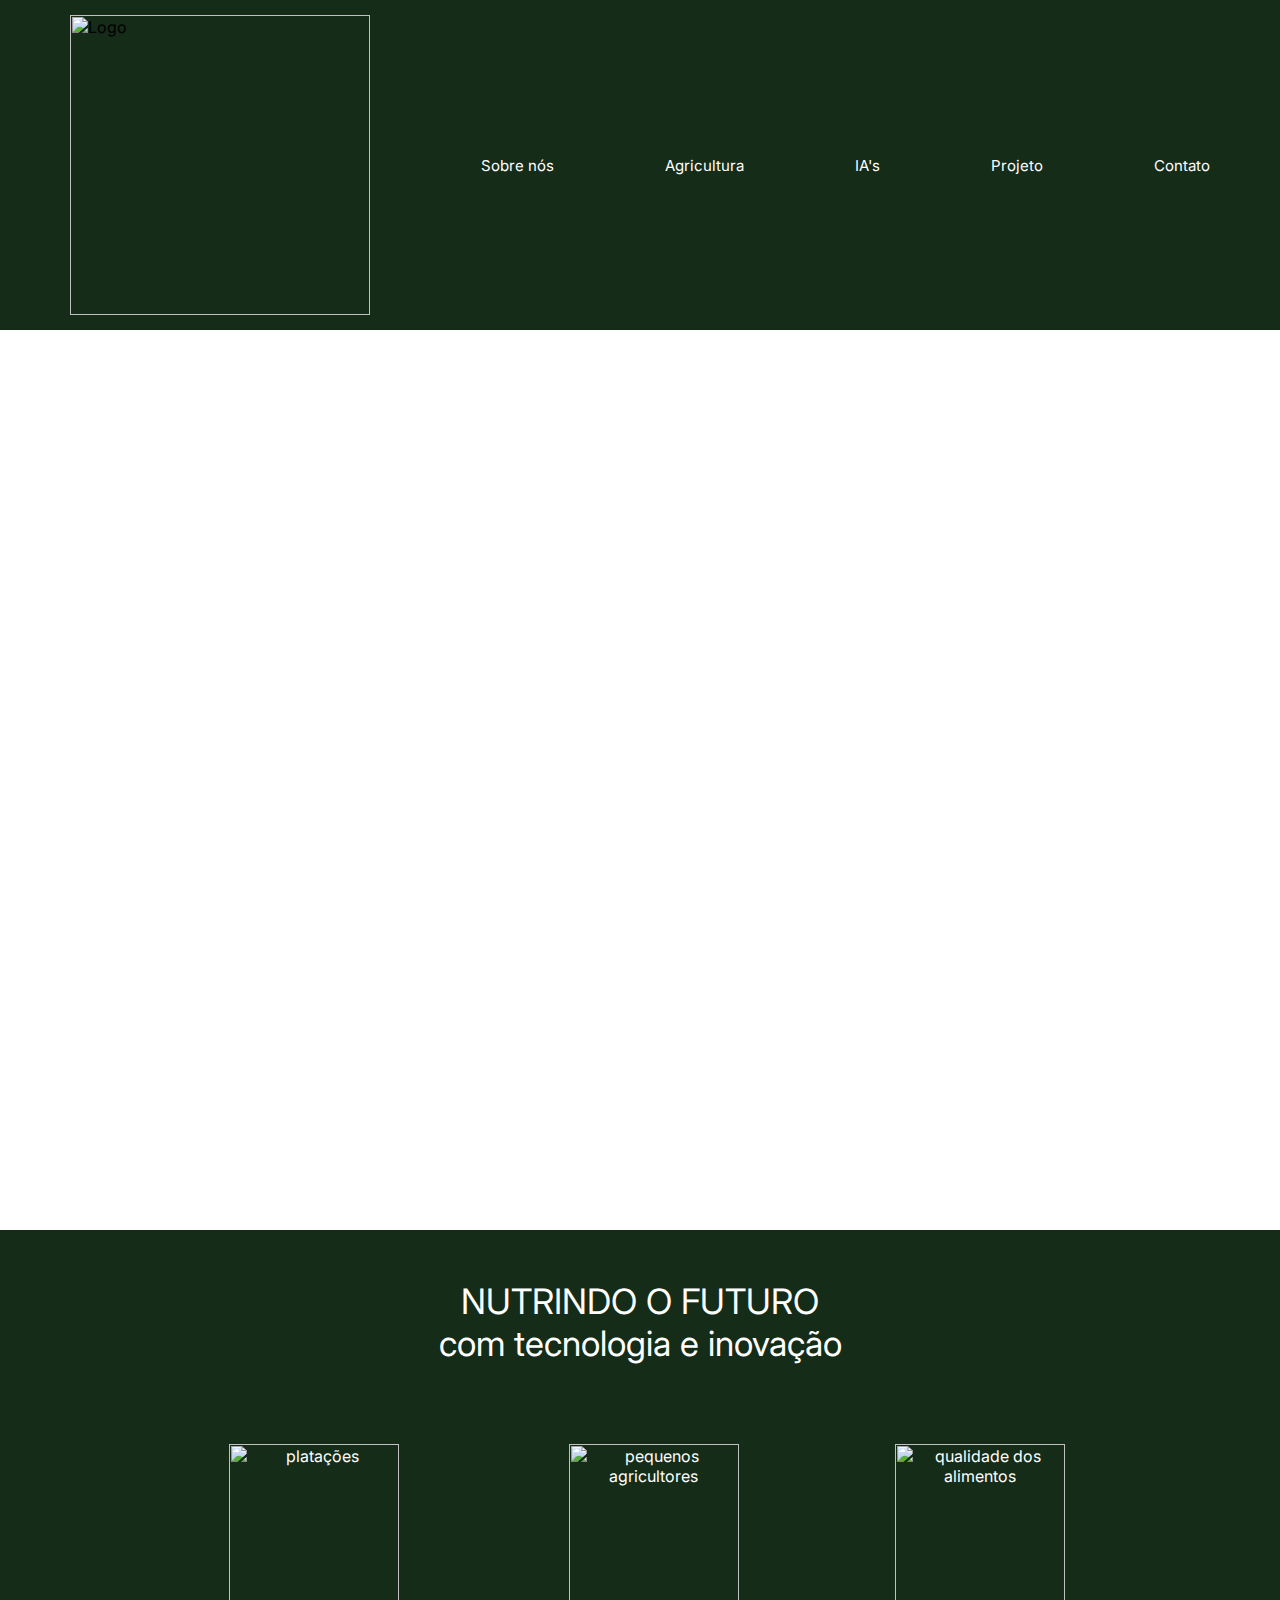
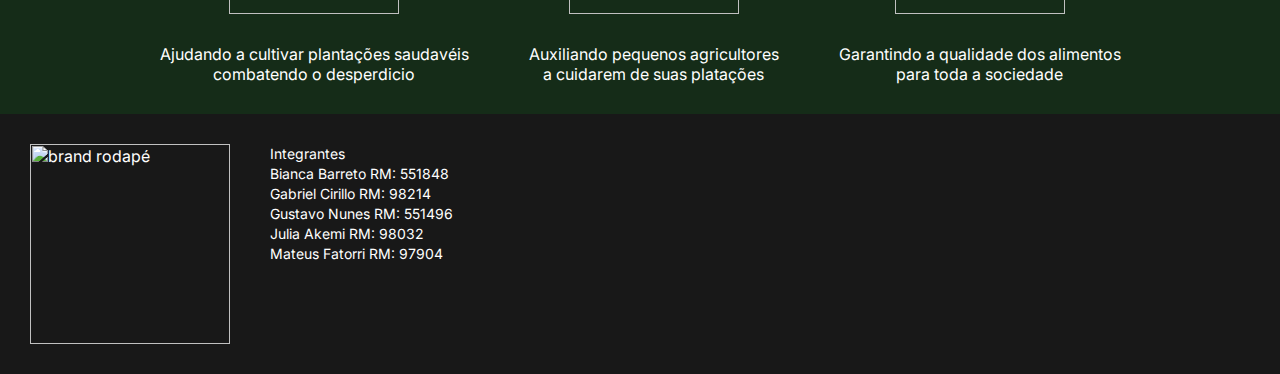
==== GS Web/index.html @ f8f77006 "Add files via upload" ====
<html lang="pt-br">
<head>
    <meta charset="UTF-8">
    <meta http-equiv="X-UA-Compatible" content="IE=edge">
    <meta name="viewport" content="width=device-width, initial-scale=1.0">
    <title>AI Feeding the Future</title>

    <link rel="stylesheet" href="style.css">

    <link rel="preconnect" href="https://fonts.googleapis.com">
    <link rel="preconnect" href="https://fonts.gstatic.com" crossorigin>
    <link href="https://fonts.googleapis.com/css2?family=Inter&display=swap" rel="stylesheet">

</head>
<body>
   

<div class="BoxContainerCabecalho">
    <img src="/images/Brand GS white.png" alt="Logo" class="logo" width="300px">
    <a href="">Sobre nós</a>
    <a href="">Agricultura</a>
    <a href="">IA's</a>
    <a href="">Projeto</a>
    <a href="">Contato</a>
</div>

<div class="BoxContainerIndex">
     <div class="glass-effect">
         <div class="textoBox">
            <p>AI</p>
            <p>Feeding</p>
            <p>the</p>
            <p>Future</p>
         </div>
         <div class="texto2Box">
            <p>Alimentando o futuro com inovação e sustentabilidade.</p>
         </div>
     </div>
</div>


<div class="tituloindex">
    <p>NUTRINDO O FUTURO</p>
    <p>com tecnologia e inovação</p>
</div>

<div class="BoxContainerIndex2">




    <div class="itens">
        <img src="/images/plantas.png" alt="platações" width="170px">
        <p class="texto">Ajudando a cultivar plantações saudavéis</p>
        <p>combatendo o desperdicio</p>
        
    </div>

    <div class="itens">
        <img src="/images/muda.png" alt="pequenos agricultores" width="170px">
        <p class="texto">Auxiliando pequenos agricultores</p>
        <p>a cuidarem de suas platações</p>
    </div>

    <div class="itens">
        <img src="/images/alimentos.png" alt="qualidade dos alimentos" width="170px">
        <p class="texto">Garantindo a qualidade dos alimentos </p>
        <p>para toda a sociedade</p>
    </div>


</div>

<footer>

<img src="/images/RodapeBrand.png" alt="brand rodapé" width="200px" class="brandwhite">

    <div class="integrantes">
        <p>Integrantes</p>
        <p>Bianca Barreto RM: 551848</p>
        <p>Gabriel Cirillo RM: 98214</p>
        <p>Gustavo Nunes RM: 551496</p>
        <p>Julia Akemi RM: 98032</p>
        <p>Mateus Fatorri RM: 97904</p>
    </div>

</footer>


    
</body>
</html>
---- GS Web/style.css ----
*{

    margin: 0;
    padding: 0;
    box-sizing: border-box;
    

}

body{

   width: 100%;
   min-height: 100vh;
   overflow-y: scroll;
   scrollbar-width: thin;
   scrollbar-color: transparent transparent;

   font-family: 'Inter', sans-serif;

}

body::-webkit-scrollbar {
    width: 0px; 
  }

.BoxContainerCabecalho{

    
    display: flex;
    flex-direction: row;
    align-items: center;
    justify-content: space-around;
    background-color: rgb(21, 44, 24);
    padding: 15px;
}

a{
    text-decoration: none;
    color: white;
    font-size: 15px;
}

a:hover{

color: rgb(0, 188, 0);
font-size: 15px;
transition: 0.5s;

}


.BoxContainerIndex{

 margin: 0;
 width: 100%;
 height: 100%;
 background-image: url(/images/IndexBack.png);
 background-size: cover;

}

.glass-effect{

  margin-left: 60%;
  width: 40%;
  height: 100%;
  background-color: rgba(255, 255, 255, 0.1);
  backdrop-filter: blur(5px);
  z-index: 1;

}

.textoBox{

  color: white;
  font-size: 70px;
  padding: 40px;
  padding-top: 55px;

}

.texto2Box{
    
  color: white;
  font-size: 27px;
  padding: 40px;


}

.BoxContainerIndex2{

   display: flex;
   flex-direction: row;
   background-color: rgb(21, 44, 24);
   justify-content: center;
   align-items: center;
   padding-top: 50px;

}

.itens{

    padding: 30px ;
    color: white;
    text-align: center;
    

}

.texto{

padding-top: 30px;

}

.tituloindex{

font-size: 35px;
color: white;
background-color: rgb(21, 44, 24);
text-align: center;
padding-top: 50px;

}

footer{

background-color: rgb(24, 24, 24);
display: flex;
flex-direction: row;
padding: 30px;
color: white;

}

.integrantes{

padding-left: 40px;
font-size: 14px;
line-height: 20px;

}
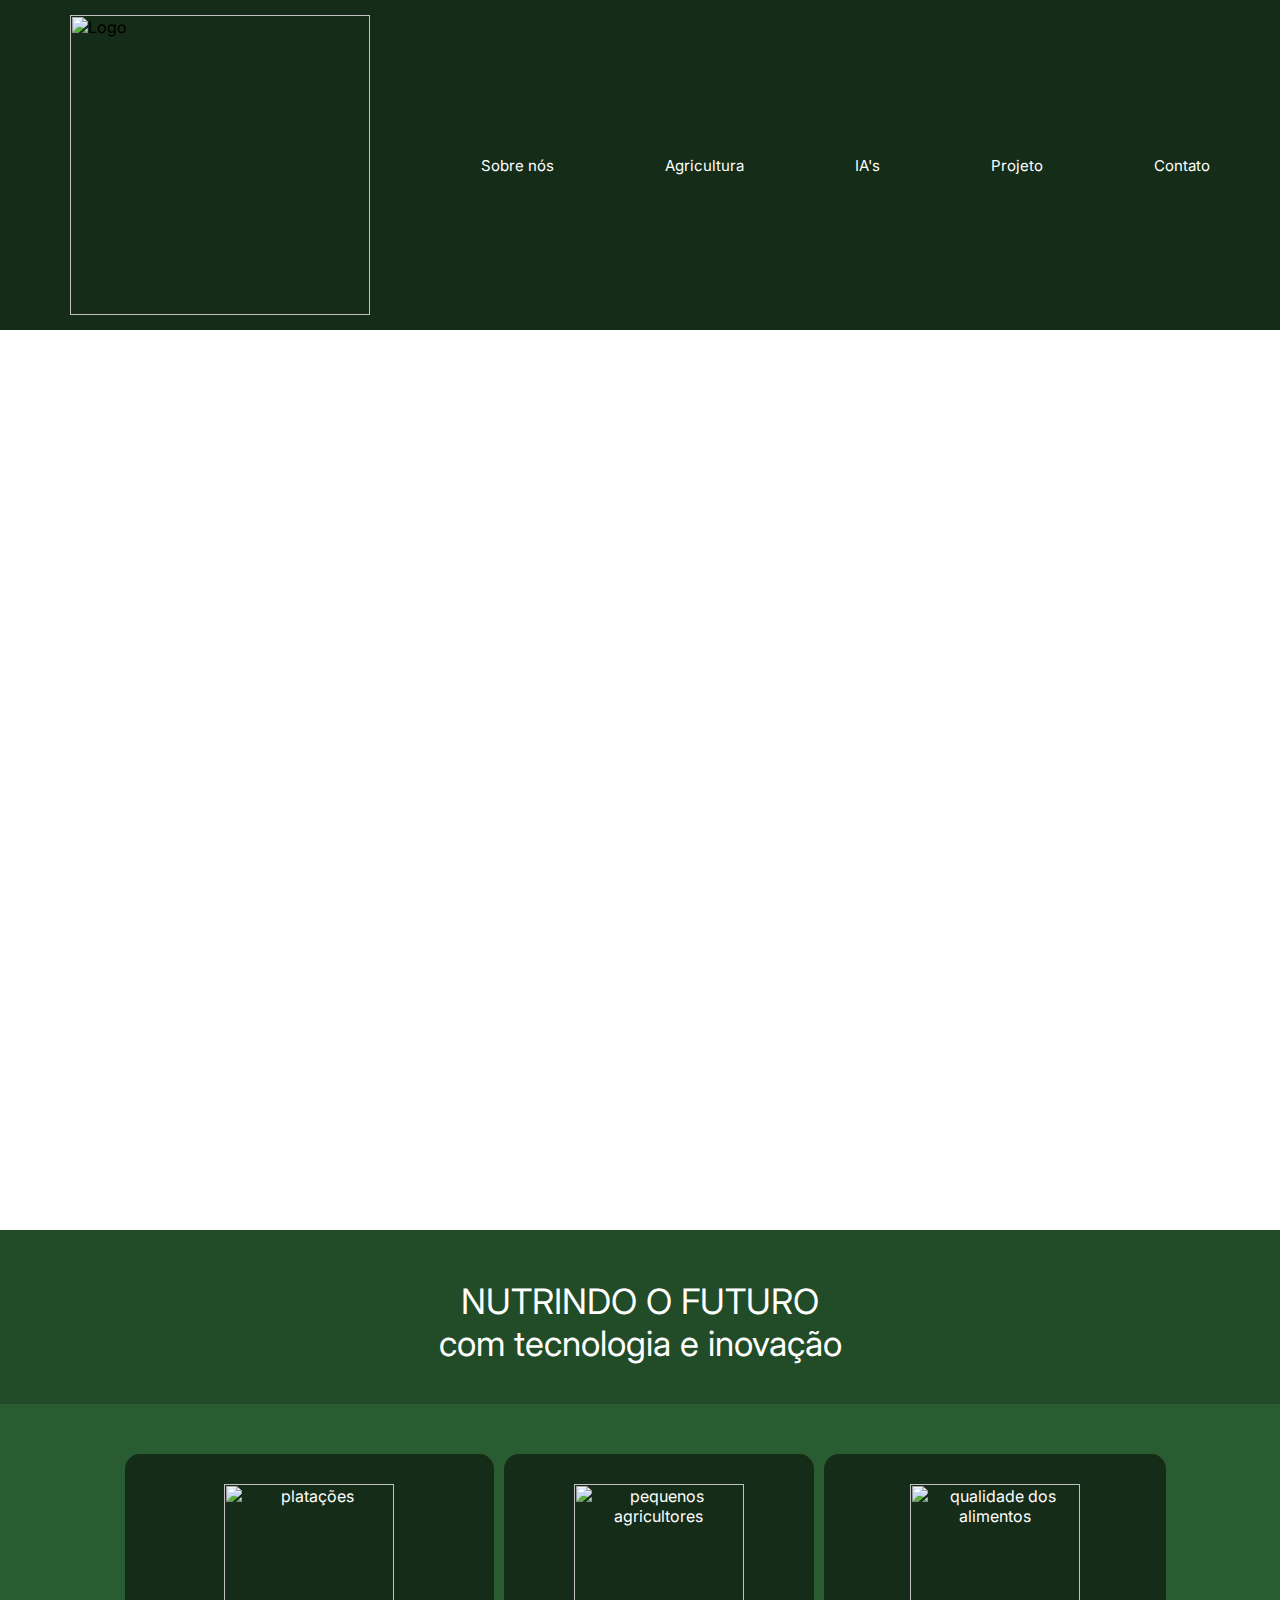
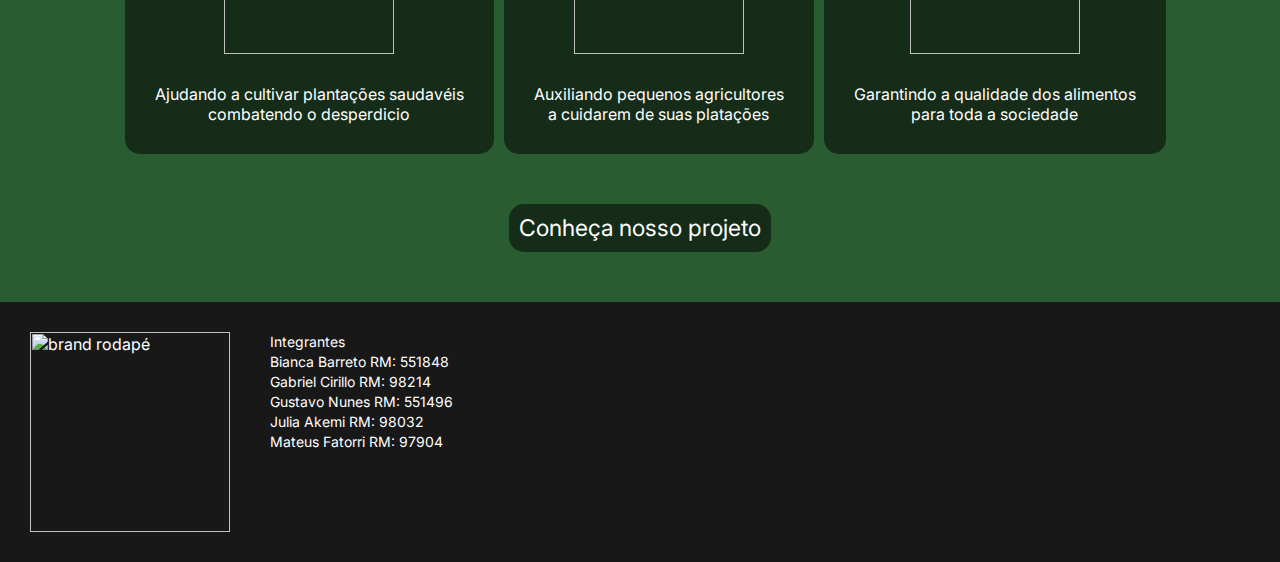
==== commit 9e764072: "Add files via upload" ====
--- a/GS Web/index.html
+++ b/GS Web/index.html
@@ -47,8 +47,6 @@
 <div class="BoxContainerIndex2">
 
 
-
-
     <div class="itens">
         <img src="/images/plantas.png" alt="platações" width="170px">
         <p class="texto">Ajudando a cultivar plantações saudavéis</p>
@@ -71,6 +69,15 @@
 
 </div>
 
+<div class="Boxbotaoprojeto">
+    <a href="" class="botaoprojeto">Conheça nosso projeto</a>
+
+</div>
+
+
+
+
+
 <footer>
 
 <img src="/images/RodapeBrand.png" alt="brand rodapé" width="200px" class="brandwhite">
--- a/GS Web/style.css
+++ b/GS Web/style.css
@@ -92,7 +92,7 @@
 
    display: flex;
    flex-direction: row;
-   background-color: rgb(21, 44, 24);
+   background-color: rgb(41, 92, 48);
    justify-content: center;
    align-items: center;
    padding-top: 50px;
@@ -104,6 +104,9 @@
     padding: 30px ;
     color: white;
     text-align: center;
+    background-color: rgb(21, 44, 24);
+    margin-left: 10px;
+    border-radius: 15px;
     
 
 }
@@ -118,11 +121,45 @@
 
 font-size: 35px;
 color: white;
-background-color: rgb(21, 44, 24);
+background-color: rgb(34, 76, 39);
 text-align: center;
 padding-top: 50px;
+padding-bottom: 40px;
 
 }
+
+
+.Boxbotaoprojeto{
+
+    background-color: rgb(41, 92, 48);
+    padding: 60px;
+    text-align: center;
+    
+
+}
+
+.botaoprojeto{
+
+    font-size: 23px;
+    transition: 0.4s;
+    background-color: rgb(21, 44, 24);
+    padding: 10px;
+    border-radius: 15px;
+
+
+
+}
+
+.botaoprojeto:hover{
+
+    font-size: 23px;
+    background-color: rgba(255, 255, 255, 0.338);
+    color: white;
+    padding: 10px;
+    border-radius: 15px;
+
+}
+
 
 footer{
 
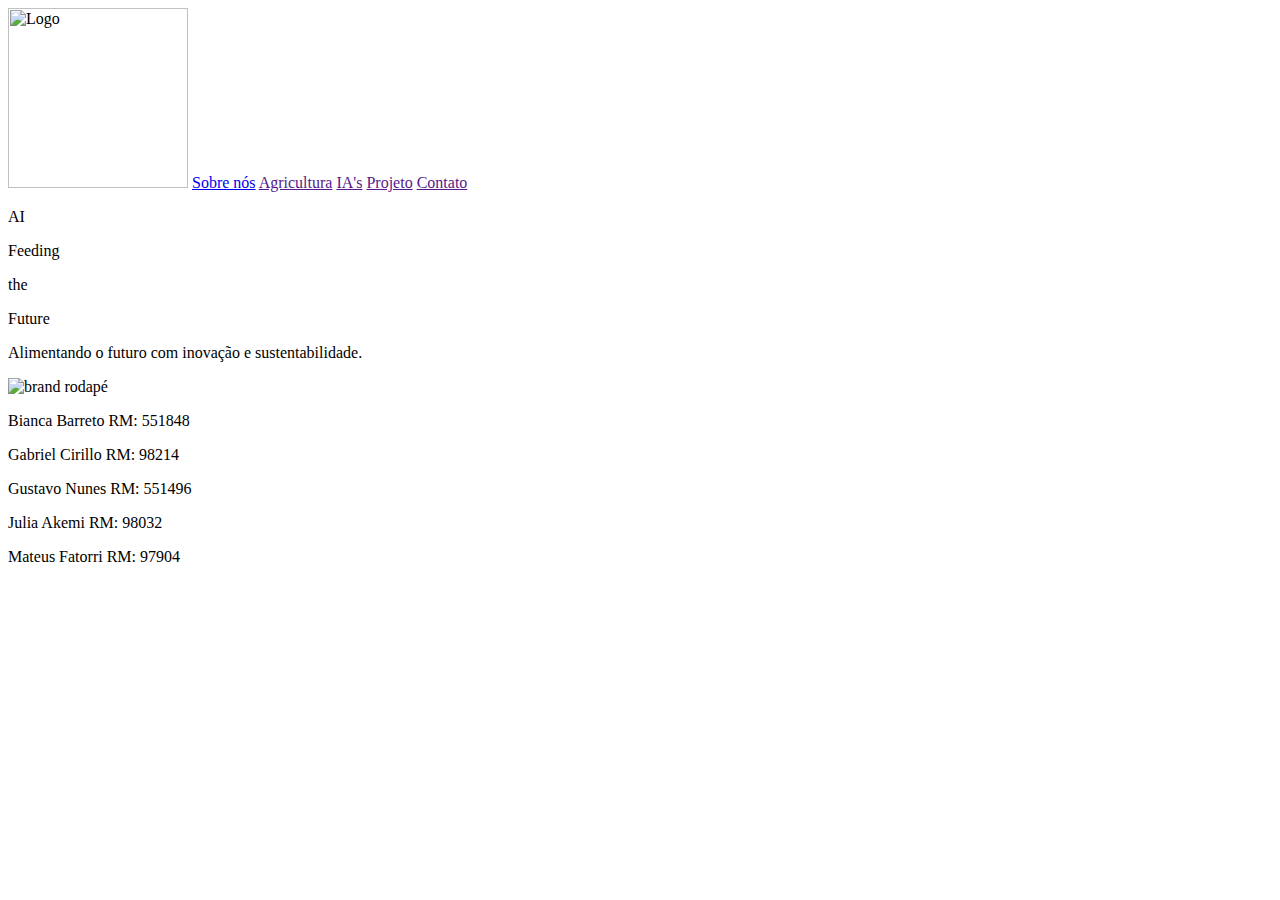
==== commit 252c0994: "Add files via upload" ====
--- a/GS Web/index.html
+++ b/GS Web/index.html
@@ -5,7 +5,7 @@
     <meta name="viewport" content="width=device-width, initial-scale=1.0">
     <title>AI Feeding the Future</title>
 
-    <link rel="stylesheet" href="style.css">
+    <link rel="stylesheet" href="/styles/style.css">
 
     <link rel="preconnect" href="https://fonts.googleapis.com">
     <link rel="preconnect" href="https://fonts.gstatic.com" crossorigin>
@@ -16,8 +16,8 @@
    
 
 <div class="BoxContainerCabecalho">
-    <img src="/images/Brand GS white.png" alt="Logo" class="logo" width="300px">
-    <a href="">Sobre nós</a>
+    <img src="/images/NewBrandGSWhite.png" alt="Logo" class="logo" width="180px">
+    <a href="/us.html">Sobre nós</a>
     <a href="">Agricultura</a>
     <a href="">IA's</a>
     <a href="">Projeto</a>
@@ -39,51 +39,14 @@
 </div>
 
 
-<div class="tituloindex">
-    <p>NUTRINDO O FUTURO</p>
-    <p>com tecnologia e inovação</p>
-</div>
-
-<div class="BoxContainerIndex2">
-
-
-    <div class="itens">
-        <img src="/images/plantas.png" alt="platações" width="170px">
-        <p class="texto">Ajudando a cultivar plantações saudavéis</p>
-        <p>combatendo o desperdicio</p>
-        
-    </div>
-
-    <div class="itens">
-        <img src="/images/muda.png" alt="pequenos agricultores" width="170px">
-        <p class="texto">Auxiliando pequenos agricultores</p>
-        <p>a cuidarem de suas platações</p>
-    </div>
-
-    <div class="itens">
-        <img src="/images/alimentos.png" alt="qualidade dos alimentos" width="170px">
-        <p class="texto">Garantindo a qualidade dos alimentos </p>
-        <p>para toda a sociedade</p>
-    </div>
-
-
-</div>
-
-<div class="Boxbotaoprojeto">
-    <a href="" class="botaoprojeto">Conheça nosso projeto</a>
-
-</div>
-
-
-
 
 
 <footer>
-
-<img src="/images/RodapeBrand.png" alt="brand rodapé" width="200px" class="brandwhite">
-
+    <div class="rodapelogo">
+        <img src="/images/NewBrandGSWhite.png" alt="brand rodapé"  class="brandwhite">
+    </div>
     <div class="integrantes">
-        <p>Integrantes</p>
+        
         <p>Bianca Barreto RM: 551848</p>
         <p>Gabriel Cirillo RM: 98214</p>
         <p>Gustavo Nunes RM: 551496</p>
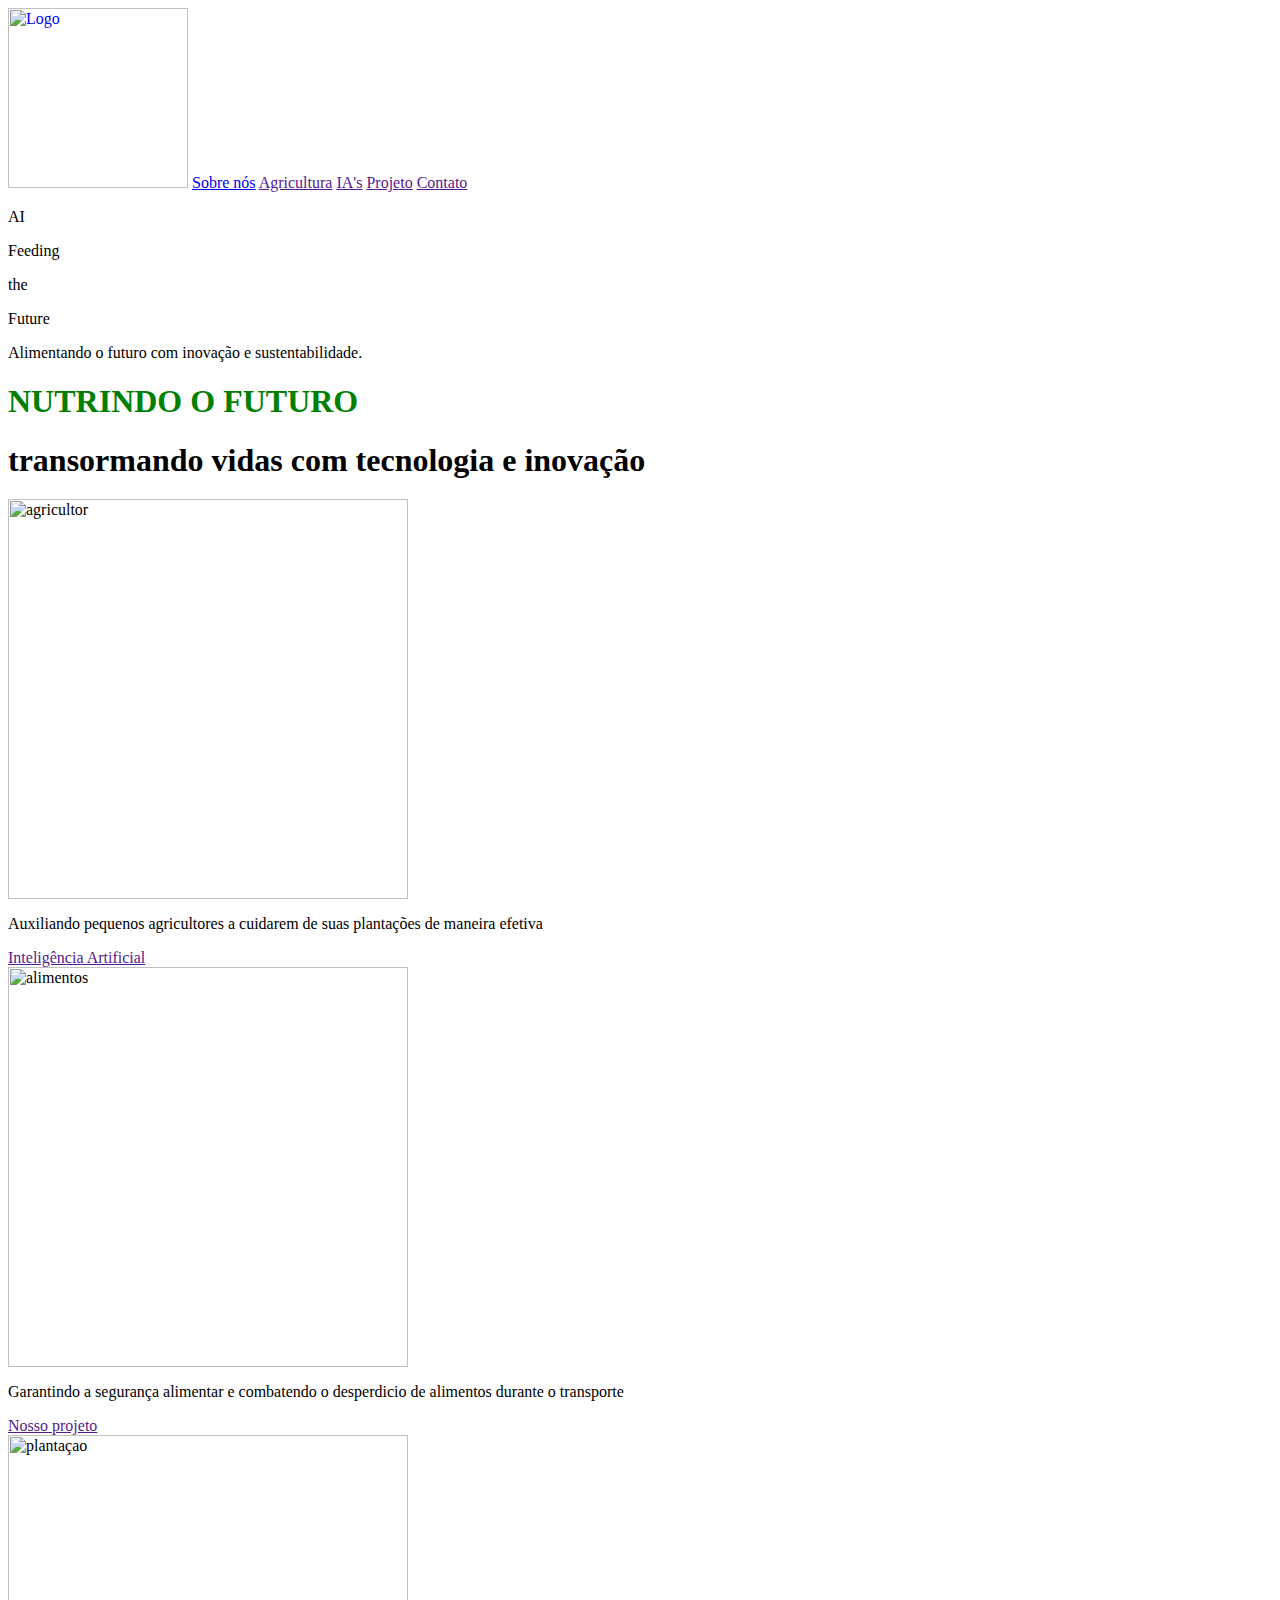
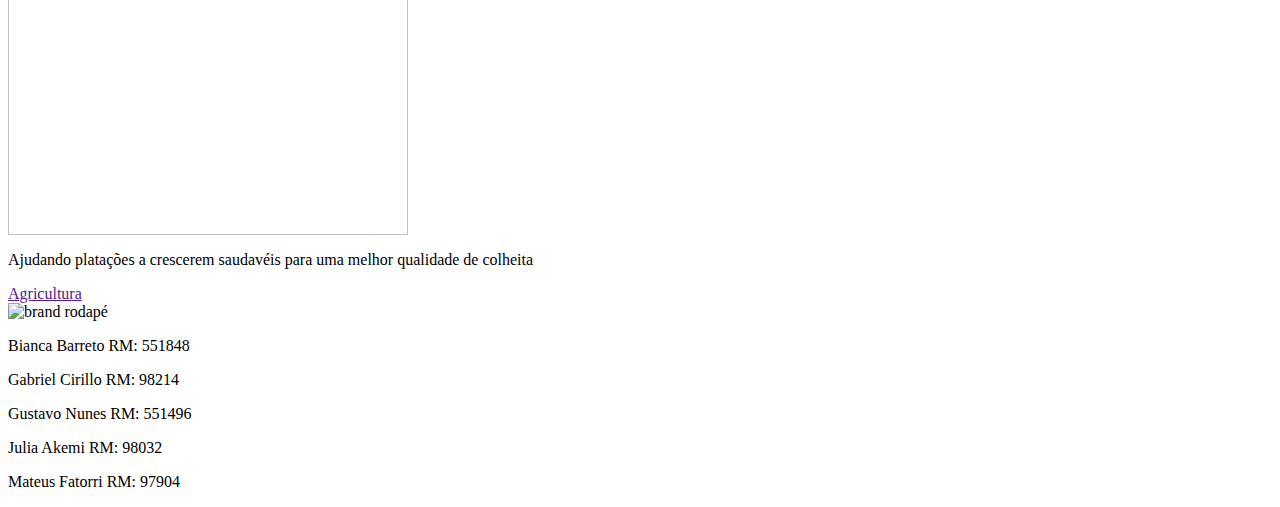
==== commit fa4ea248: "Add files via upload" ====
--- a/GS Web/index.html
+++ b/GS Web/index.html
@@ -8,20 +8,20 @@
     <link rel="stylesheet" href="/styles/style.css">
 
     <link rel="preconnect" href="https://fonts.googleapis.com">
-    <link rel="preconnect" href="https://fonts.gstatic.com" crossorigin>
-    <link href="https://fonts.googleapis.com/css2?family=Inter&display=swap" rel="stylesheet">
+<link rel="preconnect" href="https://fonts.gstatic.com" crossorigin>
+<link href="https://fonts.googleapis.com/css2?family=Roboto:wght@300&display=swap" rel="stylesheet">
 
 </head>
 <body>
    
 
 <div class="BoxContainerCabecalho">
-    <img src="/images/NewBrandGSWhite.png" alt="Logo" class="logo" width="180px">
-    <a href="/us.html">Sobre nós</a>
-    <a href="">Agricultura</a>
-    <a href="">IA's</a>
-    <a href="">Projeto</a>
-    <a href="">Contato</a>
+    <a href="./index.html"><img src="/images/NewBrandGSBlack.png" alt="Logo" class="logo" width="180px"></a>
+    <a href="/us.html" class="linkNav">Sobre nós</a>
+    <a href="" class="linkNav">Agricultura</a>
+    <a href="" class="linkNav">IA's</a>
+    <a href="" class="linkNav">Projeto</a>
+    <a href="" class="linkNav">Contato</a>
 </div>
 
 <div class="BoxContainerIndex">
@@ -37,6 +37,42 @@
          </div>
      </div>
 </div>
+
+<div class= "BoxContainerImages">
+
+    <h1 class="textoTituloImages" style="color: green;"> NUTRINDO O FUTURO </h1>
+    <h1 class="textoTituloImages" style="margin-bottom: 20px"> transormando vidas com tecnologia e inovação</h1>
+
+
+    <div class="ContainerImages">
+    
+        <div class="BoxImage">
+        <img src="/images/agricultores.png" alt="agricultor" width="400px" class="image">
+        <p class="textoImage">Auxiliando pequenos agricultores a cuidarem de suas plantações de maneira efetiva</p>
+        <a href="" class="buttonsLink">Inteligência Artificial</a>
+        </div>
+
+        <div class="BoxImage">
+        <img src="/images/alimentos.png" alt="alimentos" width="400px" class="image">
+        <p class="textoImage">Garantindo a segurança alimentar e combatendo o desperdicio de alimentos durante o transporte</p>
+        <a href="" class="buttonsLink">Nosso projeto</a>
+        </div>
+
+        <div class="BoxImage">
+        <img src="/images/plantação.png" alt="plantaçao" width="400px" class="image">
+        <p class="textoImage">Ajudando platações a crescerem saudavéis para uma melhor qualidade de colheita</p>
+        <a href="" class="buttonsLink">Agricultura</a>
+        </div>
+
+
+
+    </div>
+
+</div>
+
+
+
+
 
 
 
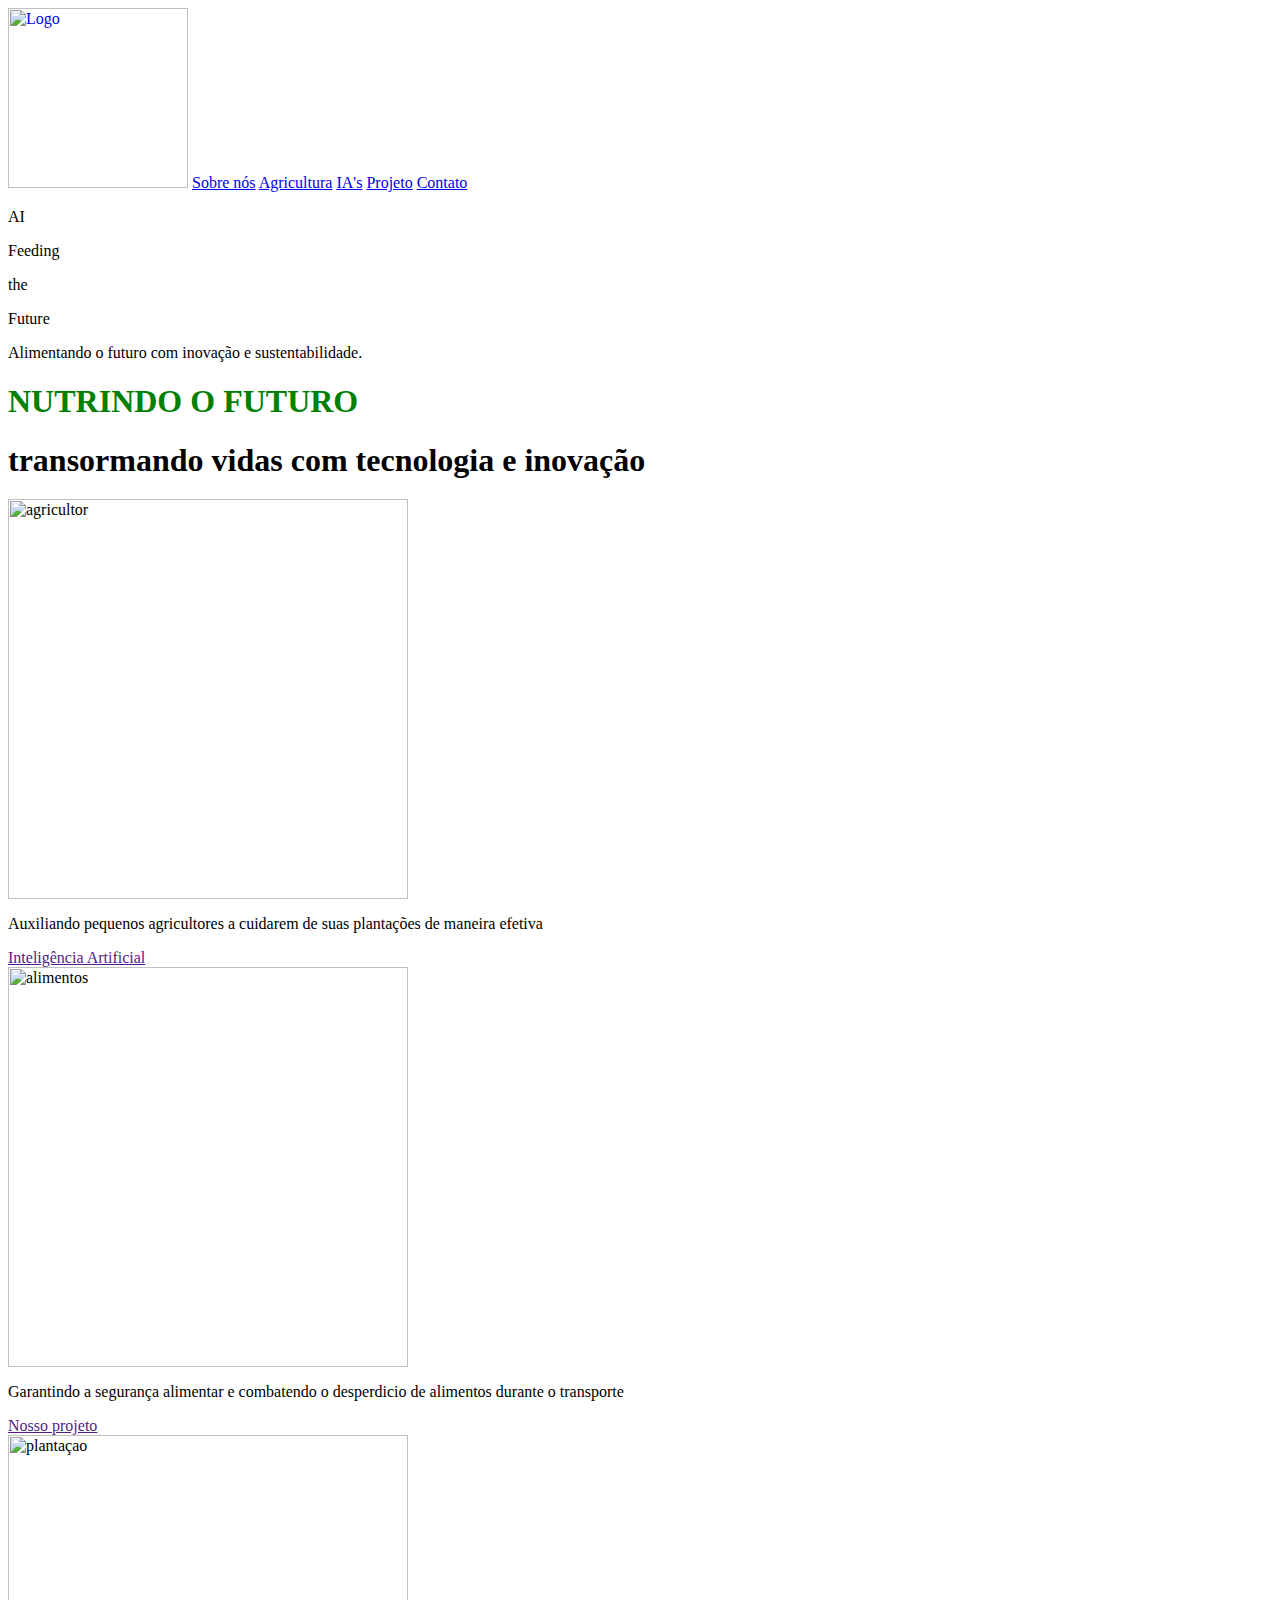
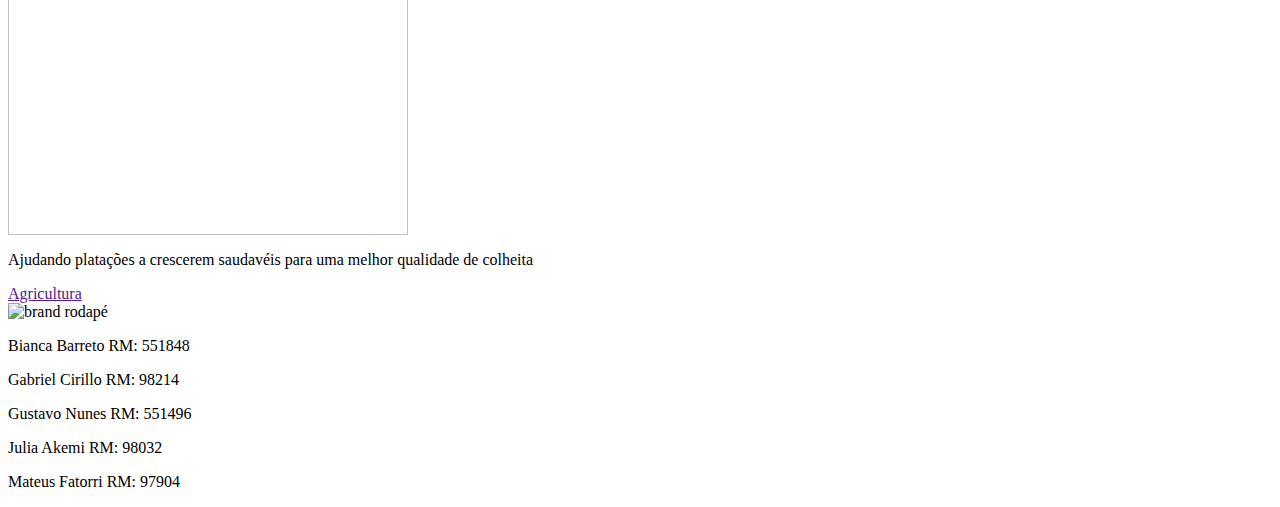
==== commit 2a564c5d: "Add files via upload" ====
--- a/GS Web/index.html
+++ b/GS Web/index.html
@@ -18,10 +18,10 @@
 <div class="BoxContainerCabecalho">
     <a href="./index.html"><img src="/images/NewBrandGSBlack.png" alt="Logo" class="logo" width="180px"></a>
     <a href="/us.html" class="linkNav">Sobre nós</a>
-    <a href="" class="linkNav">Agricultura</a>
-    <a href="" class="linkNav">IA's</a>
-    <a href="" class="linkNav">Projeto</a>
-    <a href="" class="linkNav">Contato</a>
+    <a href="/agriculture.html" class="linkNav">Agricultura</a>
+    <a href="/IAs.html" class="linkNav">IA's</a>
+    <a href="/project.html" class="linkNav">Projeto</a>
+    <a href="/contact.html" class="linkNav">Contato</a>
 </div>
 
 <div class="BoxContainerIndex">
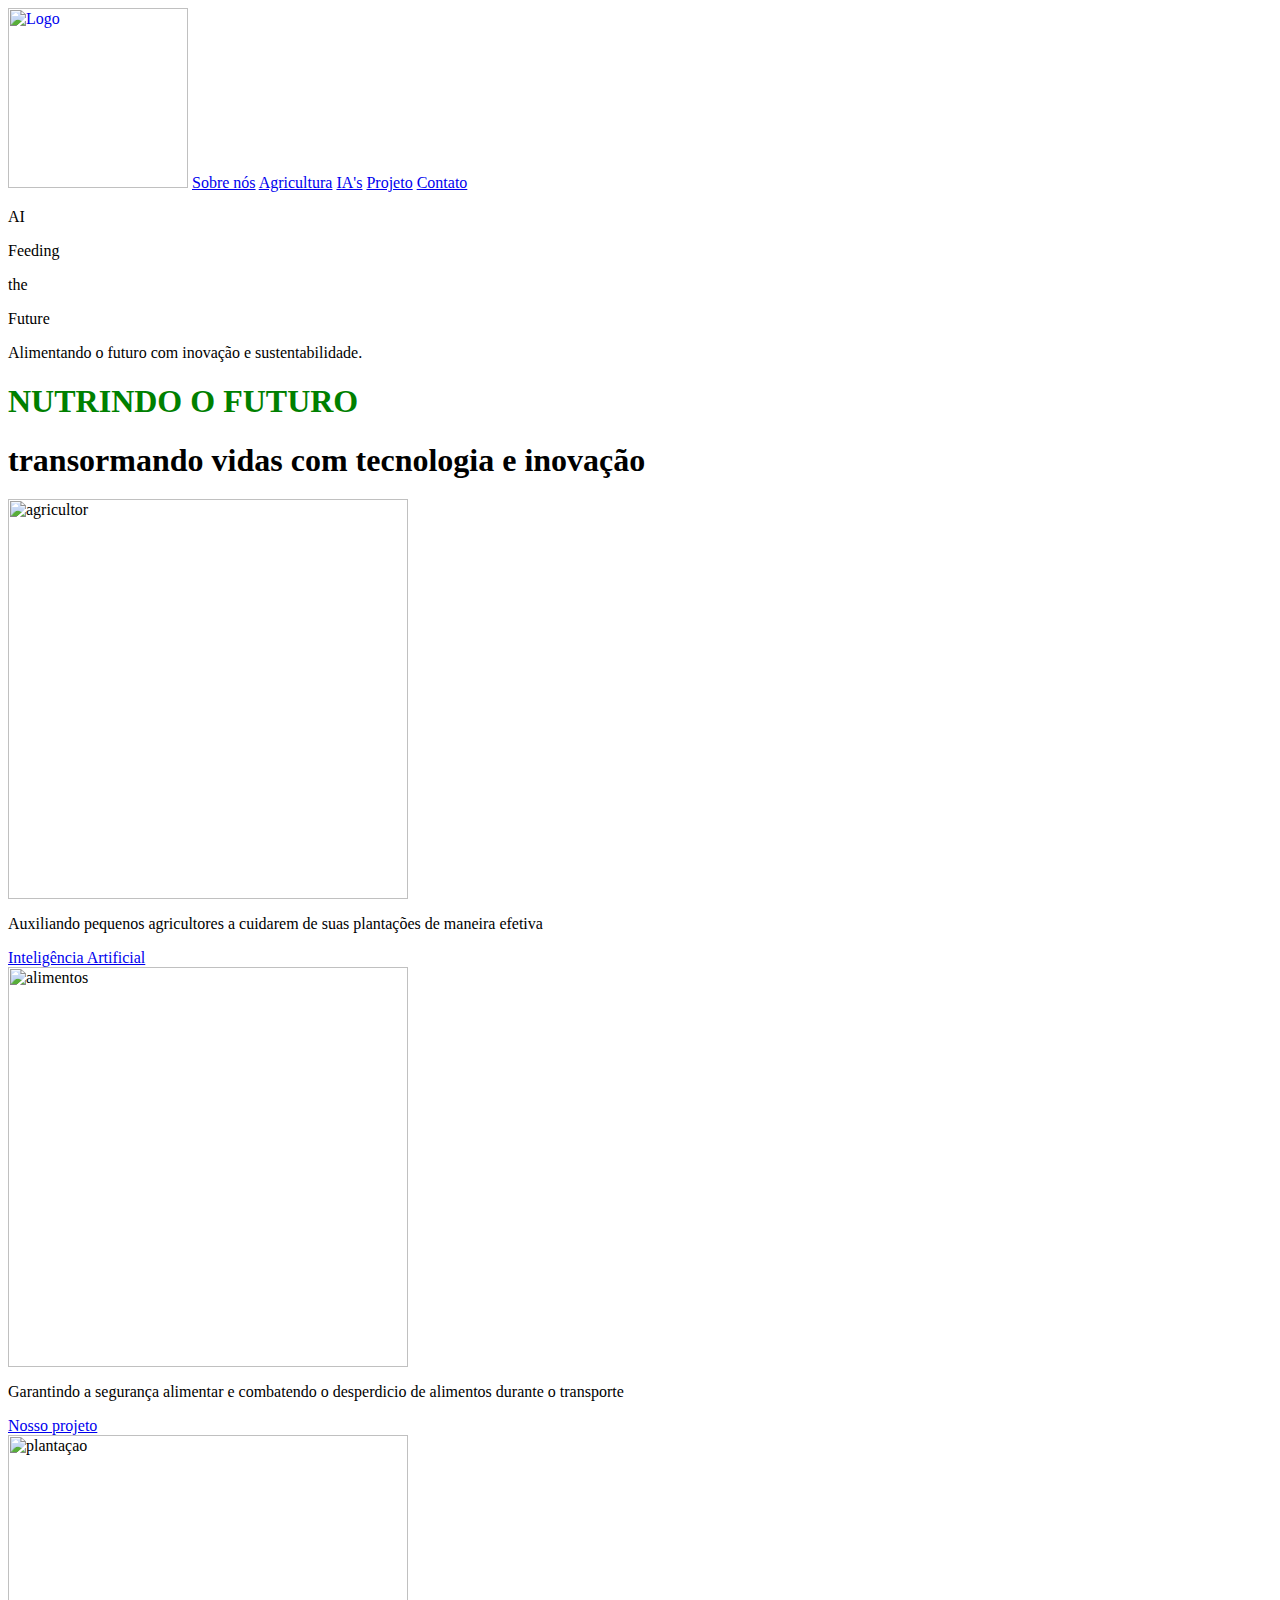
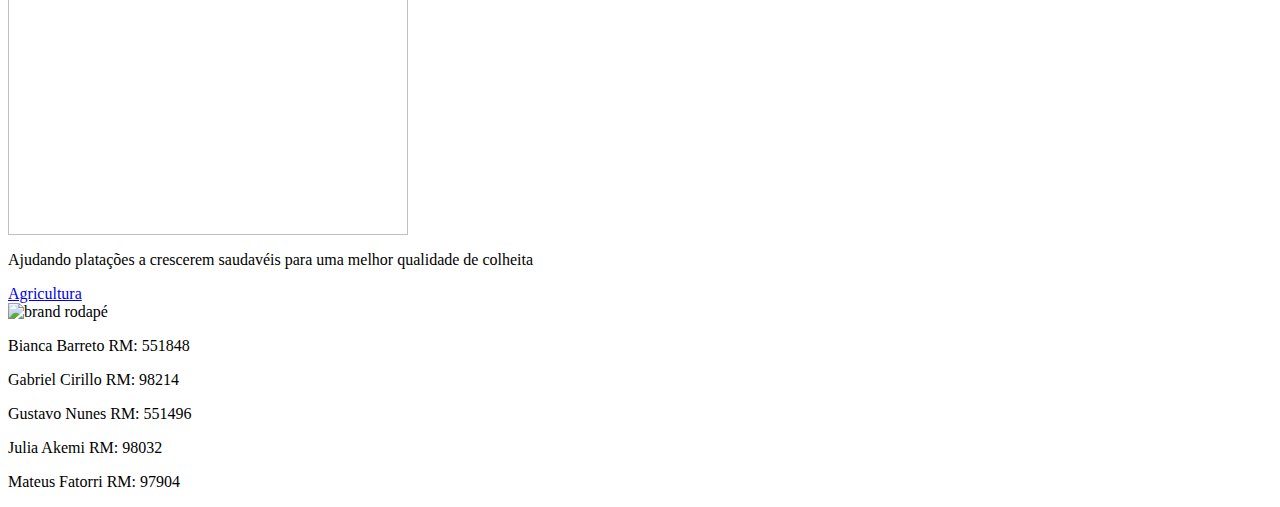
==== commit e39ea07b: "Add files via upload" ====
--- a/GS Web/index.html
+++ b/GS Web/index.html
@@ -49,19 +49,19 @@
         <div class="BoxImage">
         <img src="/images/agricultores.png" alt="agricultor" width="400px" class="image">
         <p class="textoImage">Auxiliando pequenos agricultores a cuidarem de suas plantações de maneira efetiva</p>
-        <a href="" class="buttonsLink">Inteligência Artificial</a>
+        <a href="/IAs.html" class="buttonsLink">Inteligência Artificial</a>
         </div>
 
         <div class="BoxImage">
         <img src="/images/alimentos.png" alt="alimentos" width="400px" class="image">
         <p class="textoImage">Garantindo a segurança alimentar e combatendo o desperdicio de alimentos durante o transporte</p>
-        <a href="" class="buttonsLink">Nosso projeto</a>
+        <a href="/project.html" class="buttonsLink">Nosso projeto</a>
         </div>
 
         <div class="BoxImage">
         <img src="/images/plantação.png" alt="plantaçao" width="400px" class="image">
         <p class="textoImage">Ajudando platações a crescerem saudavéis para uma melhor qualidade de colheita</p>
-        <a href="" class="buttonsLink">Agricultura</a>
+        <a href="/agriculture.html" class="buttonsLink">Agricultura</a>
         </div>
 
 
